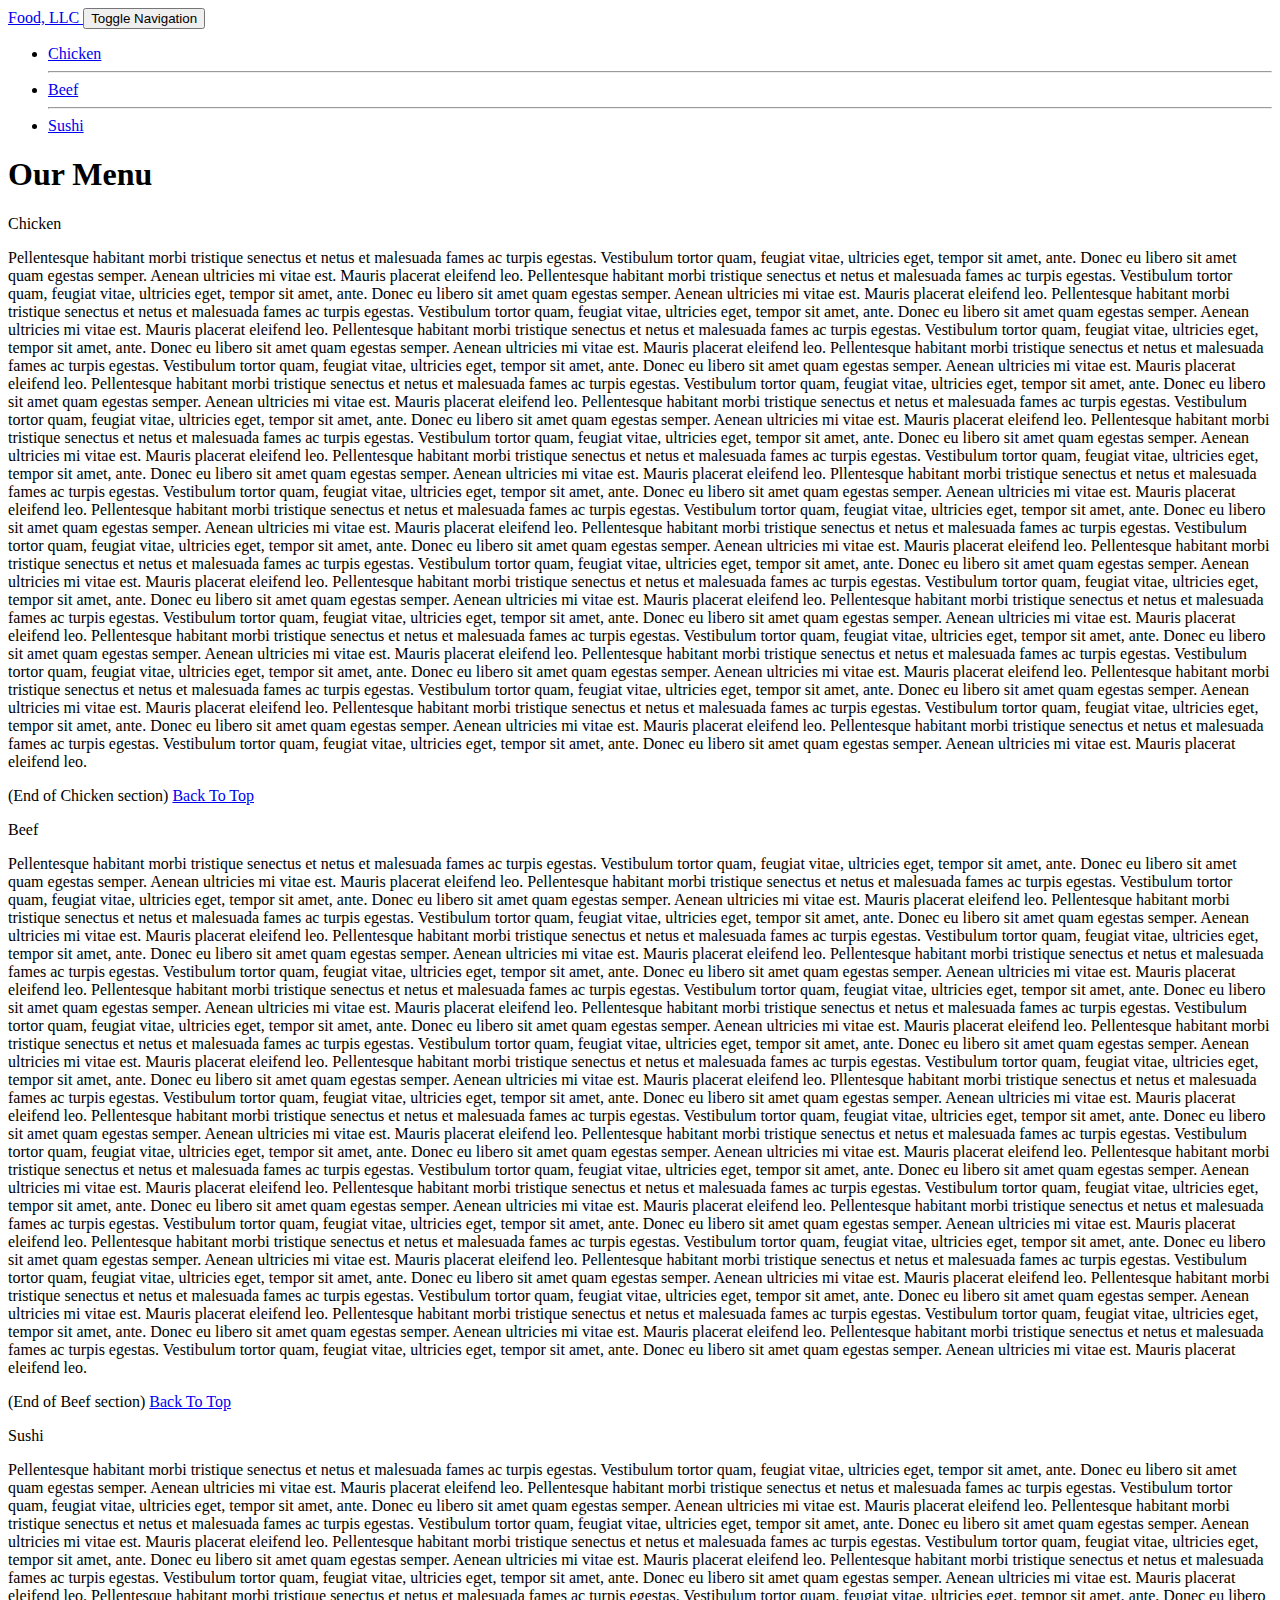
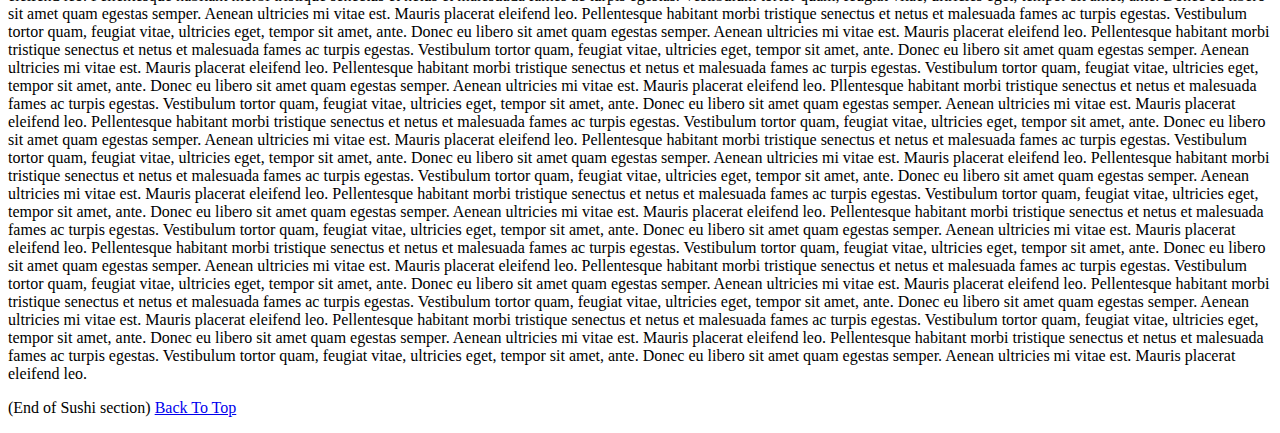
==== Site/Assignments/Week_03/index.html @ 059c3ccb "Week_03 edit links" ====
<!doctype html>
<html lang="en">
  <head>
    <meta charset="utf-8">
    <meta http-equiv="X-UA-Compatible" content="IE=edge">
    <meta name="viewport" content="width=device-width, initial-scale=1">

    <title>Twitter Bootstrap Assignment</title>
    <link rel="stylesheet" href="css/bootstrap.min.css">
    <link rel="stylesheet" href="css/styles.css">
  </head>
<body>

	<header>
		<nav id="header-nav" class="navbar navbar-default">
			<div class="container">
				<div class="navbar-header">
					<a href="index.html" class="navbar-brand pull-left">
						Food, LLC
					</a>

					<button type="button" class="navbar-toggle collapsed" data-toggle="collapse" data-target="#collapsable-nav" aria-expanded="false">
						<span class="sr-only">Toggle Navigation</span>
						<span class="icon-bar"></span>
						<span class="icon-bar"></span>
						<span class="icon-bar"></span>
					</button>
				</div>	<!--END NAVBAR HEADER-->

				<div id="collapsable-nav" class="collapse navbar-collapse">
					<ul id="nav-list" class="nav navbar-nav navbar-right visible-xs">
						<li>
							<a href="#chicken">Chicken</a>
							<hr class="divider">
						</li>
						<li>
							<a href="#beef">Beef</a>
							<hr class="divider">
						</li>
						<li>
							<a href="#sushi">Sushi</a>
						</li>
					</ul>
				</div>
			</div>	
		</nav>
	</header> <!--END OF HEADER-->

	<h1 id="top" class="text-center">
		Our Menu
	</h1>

	<div class="container">
		<div class="row">
			<section class="col-md-4 col-sm-6 col-xs-12">
				<div id="content-chicken" class="content">
					<div class="title_section" id="chicken">
						Chicken
					</div>
					<p>
						Pellentesque habitant morbi tristique senectus et netus et malesuada fames ac turpis egestas. Vestibulum tortor quam, feugiat vitae, ultricies eget, tempor sit amet, ante. Donec eu libero sit amet quam egestas semper. Aenean ultricies mi vitae est. Mauris placerat eleifend leo. Pellentesque habitant morbi tristique senectus et netus et malesuada fames ac turpis egestas. Vestibulum tortor quam, feugiat vitae, ultricies eget, tempor sit amet, ante. Donec eu libero sit amet quam egestas semper. Aenean ultricies mi vitae est. Mauris placerat eleifend leo. Pellentesque habitant morbi tristique senectus et netus et malesuada fames ac turpis egestas. Vestibulum tortor quam, feugiat vitae, ultricies eget, tempor sit amet, ante. Donec eu libero sit amet quam egestas semper. Aenean ultricies mi vitae est. Mauris placerat eleifend leo. Pellentesque habitant morbi tristique senectus et netus et malesuada fames ac turpis egestas. Vestibulum tortor quam, feugiat vitae, ultricies eget, tempor sit amet, ante. Donec eu libero sit amet quam egestas semper. Aenean ultricies mi vitae est. Mauris placerat eleifend leo. Pellentesque habitant morbi tristique senectus et netus et malesuada fames ac turpis egestas. Vestibulum tortor quam, feugiat vitae, ultricies eget, tempor sit amet, ante. Donec eu libero sit amet quam egestas semper. Aenean ultricies mi vitae est. Mauris placerat eleifend leo. Pellentesque habitant morbi tristique senectus et netus et malesuada fames ac turpis egestas. Vestibulum tortor quam, feugiat vitae, ultricies eget, tempor sit amet, ante. Donec eu libero sit amet quam egestas semper. Aenean ultricies mi vitae est. Mauris placerat eleifend leo. Pellentesque habitant morbi tristique senectus et netus et malesuada fames ac turpis egestas. Vestibulum tortor quam, feugiat vitae, ultricies eget, tempor sit amet, ante. Donec eu libero sit amet quam egestas semper. Aenean ultricies mi vitae est. Mauris placerat eleifend leo. Pellentesque habitant morbi tristique senectus et netus et malesuada fames ac turpis egestas. Vestibulum tortor quam, feugiat vitae, ultricies eget, tempor sit amet, ante. Donec eu libero sit amet quam egestas semper. Aenean ultricies mi vitae est. Mauris placerat eleifend leo. Pellentesque habitant morbi tristique senectus et netus et malesuada fames ac turpis egestas. Vestibulum tortor quam, feugiat vitae, ultricies eget, tempor sit amet, ante. Donec eu libero sit amet quam egestas semper. Aenean ultricies mi vitae est. Mauris placerat eleifend leo. Pllentesque habitant morbi tristique senectus et netus et malesuada fames ac turpis egestas. Vestibulum tortor quam, feugiat vitae, ultricies eget, tempor sit amet, ante. Donec eu libero sit amet quam egestas semper. Aenean ultricies mi vitae est. Mauris placerat eleifend leo. Pellentesque habitant morbi tristique senectus et netus et malesuada fames ac turpis egestas. Vestibulum tortor quam, feugiat vitae, ultricies eget, tempor sit amet, ante. Donec eu libero sit amet quam egestas semper. Aenean ultricies mi vitae est. Mauris placerat eleifend leo. Pellentesque habitant morbi tristique senectus et netus et malesuada fames ac turpis egestas. Vestibulum tortor quam, feugiat vitae, ultricies eget, tempor sit amet, ante. Donec eu libero sit amet quam egestas semper. Aenean ultricies mi vitae est. Mauris placerat eleifend leo. Pellentesque habitant morbi tristique senectus et netus et malesuada fames ac turpis egestas. Vestibulum tortor quam, feugiat vitae, ultricies eget, tempor sit amet, ante. Donec eu libero sit amet quam egestas semper. Aenean ultricies mi vitae est. Mauris placerat eleifend leo. Pellentesque habitant morbi tristique senectus et netus et malesuada fames ac turpis egestas. Vestibulum tortor quam, feugiat vitae, ultricies eget, tempor sit amet, ante. Donec eu libero sit amet quam egestas semper. Aenean ultricies mi vitae est. Mauris placerat eleifend leo. Pellentesque habitant morbi tristique senectus et netus et malesuada fames ac turpis egestas. Vestibulum tortor quam, feugiat vitae, ultricies eget, tempor sit amet, ante. Donec eu libero sit amet quam egestas semper. Aenean ultricies mi vitae est. Mauris placerat eleifend leo. Pellentesque habitant morbi tristique senectus et netus et malesuada fames ac turpis egestas. Vestibulum tortor quam, feugiat vitae, ultricies eget, tempor sit amet, ante. Donec eu libero sit amet quam egestas semper. Aenean ultricies mi vitae est. Mauris placerat eleifend leo. Pellentesque habitant morbi tristique senectus et netus et malesuada fames ac turpis egestas. Vestibulum tortor quam, feugiat vitae, ultricies eget, tempor sit amet, ante. Donec eu libero sit amet quam egestas semper. Aenean ultricies mi vitae est. Mauris placerat eleifend leo. Pellentesque habitant morbi tristique senectus et netus et malesuada fames ac turpis egestas. Vestibulum tortor quam, feugiat vitae, ultricies eget, tempor sit amet, ante. Donec eu libero sit amet quam egestas semper. Aenean ultricies mi vitae est. Mauris placerat eleifend leo. Pellentesque habitant morbi tristique senectus et netus et malesuada fames ac turpis egestas. Vestibulum tortor quam, feugiat vitae, ultricies eget, tempor sit amet, ante. Donec eu libero sit amet quam egestas semper. Aenean ultricies mi vitae est. Mauris placerat eleifend leo. Pellentesque habitant morbi tristique senectus et netus et malesuada fames ac turpis egestas. Vestibulum tortor quam, feugiat vitae, ultricies eget, tempor sit amet, ante. Donec eu libero sit amet quam egestas semper. Aenean ultricies mi vitae est. Mauris placerat eleifend leo.
					</p>
					<p>(End of Chicken section) <a href="#top">Back To Top</a></p>
				</div>
			</section>

			<section id="section-beef" class="col-md-4 col-sm-6 col-xs-12">
				<div class="content">
					<div class="title_section" id="beef">
						Beef
					</div>
					<p>
						Pellentesque habitant morbi tristique senectus et netus et malesuada fames ac turpis egestas. Vestibulum tortor quam, feugiat vitae, ultricies eget, tempor sit amet, ante. Donec eu libero sit amet quam egestas semper. Aenean ultricies mi vitae est. Mauris placerat eleifend leo. Pellentesque habitant morbi tristique senectus et netus et malesuada fames ac turpis egestas. Vestibulum tortor quam, feugiat vitae, ultricies eget, tempor sit amet, ante. Donec eu libero sit amet quam egestas semper. Aenean ultricies mi vitae est. Mauris placerat eleifend leo. Pellentesque habitant morbi tristique senectus et netus et malesuada fames ac turpis egestas. Vestibulum tortor quam, feugiat vitae, ultricies eget, tempor sit amet, ante. Donec eu libero sit amet quam egestas semper. Aenean ultricies mi vitae est. Mauris placerat eleifend leo. Pellentesque habitant morbi tristique senectus et netus et malesuada fames ac turpis egestas. Vestibulum tortor quam, feugiat vitae, ultricies eget, tempor sit amet, ante. Donec eu libero sit amet quam egestas semper. Aenean ultricies mi vitae est. Mauris placerat eleifend leo. Pellentesque habitant morbi tristique senectus et netus et malesuada fames ac turpis egestas. Vestibulum tortor quam, feugiat vitae, ultricies eget, tempor sit amet, ante. Donec eu libero sit amet quam egestas semper. Aenean ultricies mi vitae est. Mauris placerat eleifend leo. Pellentesque habitant morbi tristique senectus et netus et malesuada fames ac turpis egestas. Vestibulum tortor quam, feugiat vitae, ultricies eget, tempor sit amet, ante. Donec eu libero sit amet quam egestas semper. Aenean ultricies mi vitae est. Mauris placerat eleifend leo. Pellentesque habitant morbi tristique senectus et netus et malesuada fames ac turpis egestas. Vestibulum tortor quam, feugiat vitae, ultricies eget, tempor sit amet, ante. Donec eu libero sit amet quam egestas semper. Aenean ultricies mi vitae est. Mauris placerat eleifend leo. Pellentesque habitant morbi tristique senectus et netus et malesuada fames ac turpis egestas. Vestibulum tortor quam, feugiat vitae, ultricies eget, tempor sit amet, ante. Donec eu libero sit amet quam egestas semper. Aenean ultricies mi vitae est. Mauris placerat eleifend leo. Pellentesque habitant morbi tristique senectus et netus et malesuada fames ac turpis egestas. Vestibulum tortor quam, feugiat vitae, ultricies eget, tempor sit amet, ante. Donec eu libero sit amet quam egestas semper. Aenean ultricies mi vitae est. Mauris placerat eleifend leo. Pllentesque habitant morbi tristique senectus et netus et malesuada fames ac turpis egestas. Vestibulum tortor quam, feugiat vitae, ultricies eget, tempor sit amet, ante. Donec eu libero sit amet quam egestas semper. Aenean ultricies mi vitae est. Mauris placerat eleifend leo. Pellentesque habitant morbi tristique senectus et netus et malesuada fames ac turpis egestas. Vestibulum tortor quam, feugiat vitae, ultricies eget, tempor sit amet, ante. Donec eu libero sit amet quam egestas semper. Aenean ultricies mi vitae est. Mauris placerat eleifend leo. Pellentesque habitant morbi tristique senectus et netus et malesuada fames ac turpis egestas. Vestibulum tortor quam, feugiat vitae, ultricies eget, tempor sit amet, ante. Donec eu libero sit amet quam egestas semper. Aenean ultricies mi vitae est. Mauris placerat eleifend leo. Pellentesque habitant morbi tristique senectus et netus et malesuada fames ac turpis egestas. Vestibulum tortor quam, feugiat vitae, ultricies eget, tempor sit amet, ante. Donec eu libero sit amet quam egestas semper. Aenean ultricies mi vitae est. Mauris placerat eleifend leo. Pellentesque habitant morbi tristique senectus et netus et malesuada fames ac turpis egestas. Vestibulum tortor quam, feugiat vitae, ultricies eget, tempor sit amet, ante. Donec eu libero sit amet quam egestas semper. Aenean ultricies mi vitae est. Mauris placerat eleifend leo. Pellentesque habitant morbi tristique senectus et netus et malesuada fames ac turpis egestas. Vestibulum tortor quam, feugiat vitae, ultricies eget, tempor sit amet, ante. Donec eu libero sit amet quam egestas semper. Aenean ultricies mi vitae est. Mauris placerat eleifend leo. Pellentesque habitant morbi tristique senectus et netus et malesuada fames ac turpis egestas. Vestibulum tortor quam, feugiat vitae, ultricies eget, tempor sit amet, ante. Donec eu libero sit amet quam egestas semper. Aenean ultricies mi vitae est. Mauris placerat eleifend leo. Pellentesque habitant morbi tristique senectus et netus et malesuada fames ac turpis egestas. Vestibulum tortor quam, feugiat vitae, ultricies eget, tempor sit amet, ante. Donec eu libero sit amet quam egestas semper. Aenean ultricies mi vitae est. Mauris placerat eleifend leo. Pellentesque habitant morbi tristique senectus et netus et malesuada fames ac turpis egestas. Vestibulum tortor quam, feugiat vitae, ultricies eget, tempor sit amet, ante. Donec eu libero sit amet quam egestas semper. Aenean ultricies mi vitae est. Mauris placerat eleifend leo. Pellentesque habitant morbi tristique senectus et netus et malesuada fames ac turpis egestas. Vestibulum tortor quam, feugiat vitae, ultricies eget, tempor sit amet, ante. Donec eu libero sit amet quam egestas semper. Aenean ultricies mi vitae est. Mauris placerat eleifend leo. Pellentesque habitant morbi tristique senectus et netus et malesuada fames ac turpis egestas. Vestibulum tortor quam, feugiat vitae, ultricies eget, tempor sit amet, ante. Donec eu libero sit amet quam egestas semper. Aenean ultricies mi vitae est. Mauris placerat eleifend leo.
					</p>
					<p>(End of Beef section) <a href="#top">Back To Top</a></p>
				</div>
			</section>

			<section id="section-sushi" class="col-md-4 col-sm-12 col-xs-12">
				<div class="content">
					<div class="title_section" id="sushi">
						Sushi
					</div>
					<p>
						Pellentesque habitant morbi tristique senectus et netus et malesuada fames ac turpis egestas. Vestibulum tortor quam, feugiat vitae, ultricies eget, tempor sit amet, ante. Donec eu libero sit amet quam egestas semper. Aenean ultricies mi vitae est. Mauris placerat eleifend leo. Pellentesque habitant morbi tristique senectus et netus et malesuada fames ac turpis egestas. Vestibulum tortor quam, feugiat vitae, ultricies eget, tempor sit amet, ante. Donec eu libero sit amet quam egestas semper. Aenean ultricies mi vitae est. Mauris placerat eleifend leo. Pellentesque habitant morbi tristique senectus et netus et malesuada fames ac turpis egestas. Vestibulum tortor quam, feugiat vitae, ultricies eget, tempor sit amet, ante. Donec eu libero sit amet quam egestas semper. Aenean ultricies mi vitae est. Mauris placerat eleifend leo. Pellentesque habitant morbi tristique senectus et netus et malesuada fames ac turpis egestas. Vestibulum tortor quam, feugiat vitae, ultricies eget, tempor sit amet, ante. Donec eu libero sit amet quam egestas semper. Aenean ultricies mi vitae est. Mauris placerat eleifend leo. Pellentesque habitant morbi tristique senectus et netus et malesuada fames ac turpis egestas. Vestibulum tortor quam, feugiat vitae, ultricies eget, tempor sit amet, ante. Donec eu libero sit amet quam egestas semper. Aenean ultricies mi vitae est. Mauris placerat eleifend leo. Pellentesque habitant morbi tristique senectus et netus et malesuada fames ac turpis egestas. Vestibulum tortor quam, feugiat vitae, ultricies eget, tempor sit amet, ante. Donec eu libero sit amet quam egestas semper. Aenean ultricies mi vitae est. Mauris placerat eleifend leo. Pellentesque habitant morbi tristique senectus et netus et malesuada fames ac turpis egestas. Vestibulum tortor quam, feugiat vitae, ultricies eget, tempor sit amet, ante. Donec eu libero sit amet quam egestas semper. Aenean ultricies mi vitae est. Mauris placerat eleifend leo. Pellentesque habitant morbi tristique senectus et netus et malesuada fames ac turpis egestas. Vestibulum tortor quam, feugiat vitae, ultricies eget, tempor sit amet, ante. Donec eu libero sit amet quam egestas semper. Aenean ultricies mi vitae est. Mauris placerat eleifend leo. Pellentesque habitant morbi tristique senectus et netus et malesuada fames ac turpis egestas. Vestibulum tortor quam, feugiat vitae, ultricies eget, tempor sit amet, ante. Donec eu libero sit amet quam egestas semper. Aenean ultricies mi vitae est. Mauris placerat eleifend leo. Pllentesque habitant morbi tristique senectus et netus et malesuada fames ac turpis egestas. Vestibulum tortor quam, feugiat vitae, ultricies eget, tempor sit amet, ante. Donec eu libero sit amet quam egestas semper. Aenean ultricies mi vitae est. Mauris placerat eleifend leo. Pellentesque habitant morbi tristique senectus et netus et malesuada fames ac turpis egestas. Vestibulum tortor quam, feugiat vitae, ultricies eget, tempor sit amet, ante. Donec eu libero sit amet quam egestas semper. Aenean ultricies mi vitae est. Mauris placerat eleifend leo. Pellentesque habitant morbi tristique senectus et netus et malesuada fames ac turpis egestas. Vestibulum tortor quam, feugiat vitae, ultricies eget, tempor sit amet, ante. Donec eu libero sit amet quam egestas semper. Aenean ultricies mi vitae est. Mauris placerat eleifend leo. Pellentesque habitant morbi tristique senectus et netus et malesuada fames ac turpis egestas. Vestibulum tortor quam, feugiat vitae, ultricies eget, tempor sit amet, ante. Donec eu libero sit amet quam egestas semper. Aenean ultricies mi vitae est. Mauris placerat eleifend leo. Pellentesque habitant morbi tristique senectus et netus et malesuada fames ac turpis egestas. Vestibulum tortor quam, feugiat vitae, ultricies eget, tempor sit amet, ante. Donec eu libero sit amet quam egestas semper. Aenean ultricies mi vitae est. Mauris placerat eleifend leo. Pellentesque habitant morbi tristique senectus et netus et malesuada fames ac turpis egestas. Vestibulum tortor quam, feugiat vitae, ultricies eget, tempor sit amet, ante. Donec eu libero sit amet quam egestas semper. Aenean ultricies mi vitae est. Mauris placerat eleifend leo. Pellentesque habitant morbi tristique senectus et netus et malesuada fames ac turpis egestas. Vestibulum tortor quam, feugiat vitae, ultricies eget, tempor sit amet, ante. Donec eu libero sit amet quam egestas semper. Aenean ultricies mi vitae est. Mauris placerat eleifend leo. Pellentesque habitant morbi tristique senectus et netus et malesuada fames ac turpis egestas. Vestibulum tortor quam, feugiat vitae, ultricies eget, tempor sit amet, ante. Donec eu libero sit amet quam egestas semper. Aenean ultricies mi vitae est. Mauris placerat eleifend leo. Pellentesque habitant morbi tristique senectus et netus et malesuada fames ac turpis egestas. Vestibulum tortor quam, feugiat vitae, ultricies eget, tempor sit amet, ante. Donec eu libero sit amet quam egestas semper. Aenean ultricies mi vitae est. Mauris placerat eleifend leo. Pellentesque habitant morbi tristique senectus et netus et malesuada fames ac turpis egestas. Vestibulum tortor quam, feugiat vitae, ultricies eget, tempor sit amet, ante. Donec eu libero sit amet quam egestas semper. Aenean ultricies mi vitae est. Mauris placerat eleifend leo. Pellentesque habitant morbi tristique senectus et netus et malesuada fames ac turpis egestas. Vestibulum tortor quam, feugiat vitae, ultricies eget, tempor sit amet, ante. Donec eu libero sit amet quam egestas semper. Aenean ultricies mi vitae est. Mauris placerat eleifend leo.
					</p>
					<p>(End of Sushi section) <a href="#top">Back To Top</a></p>
				</div>
			</section>
		</div>
	</div>

	<!-- jQuery (Bootstrap JS plugins depend on it) -->
	<script src="js/jquery-2.2.3.min.js"></script>
	<script src="js/bootstrap.min.js"></script>
	<script src="js/script.js"></script>

</body>
</html>
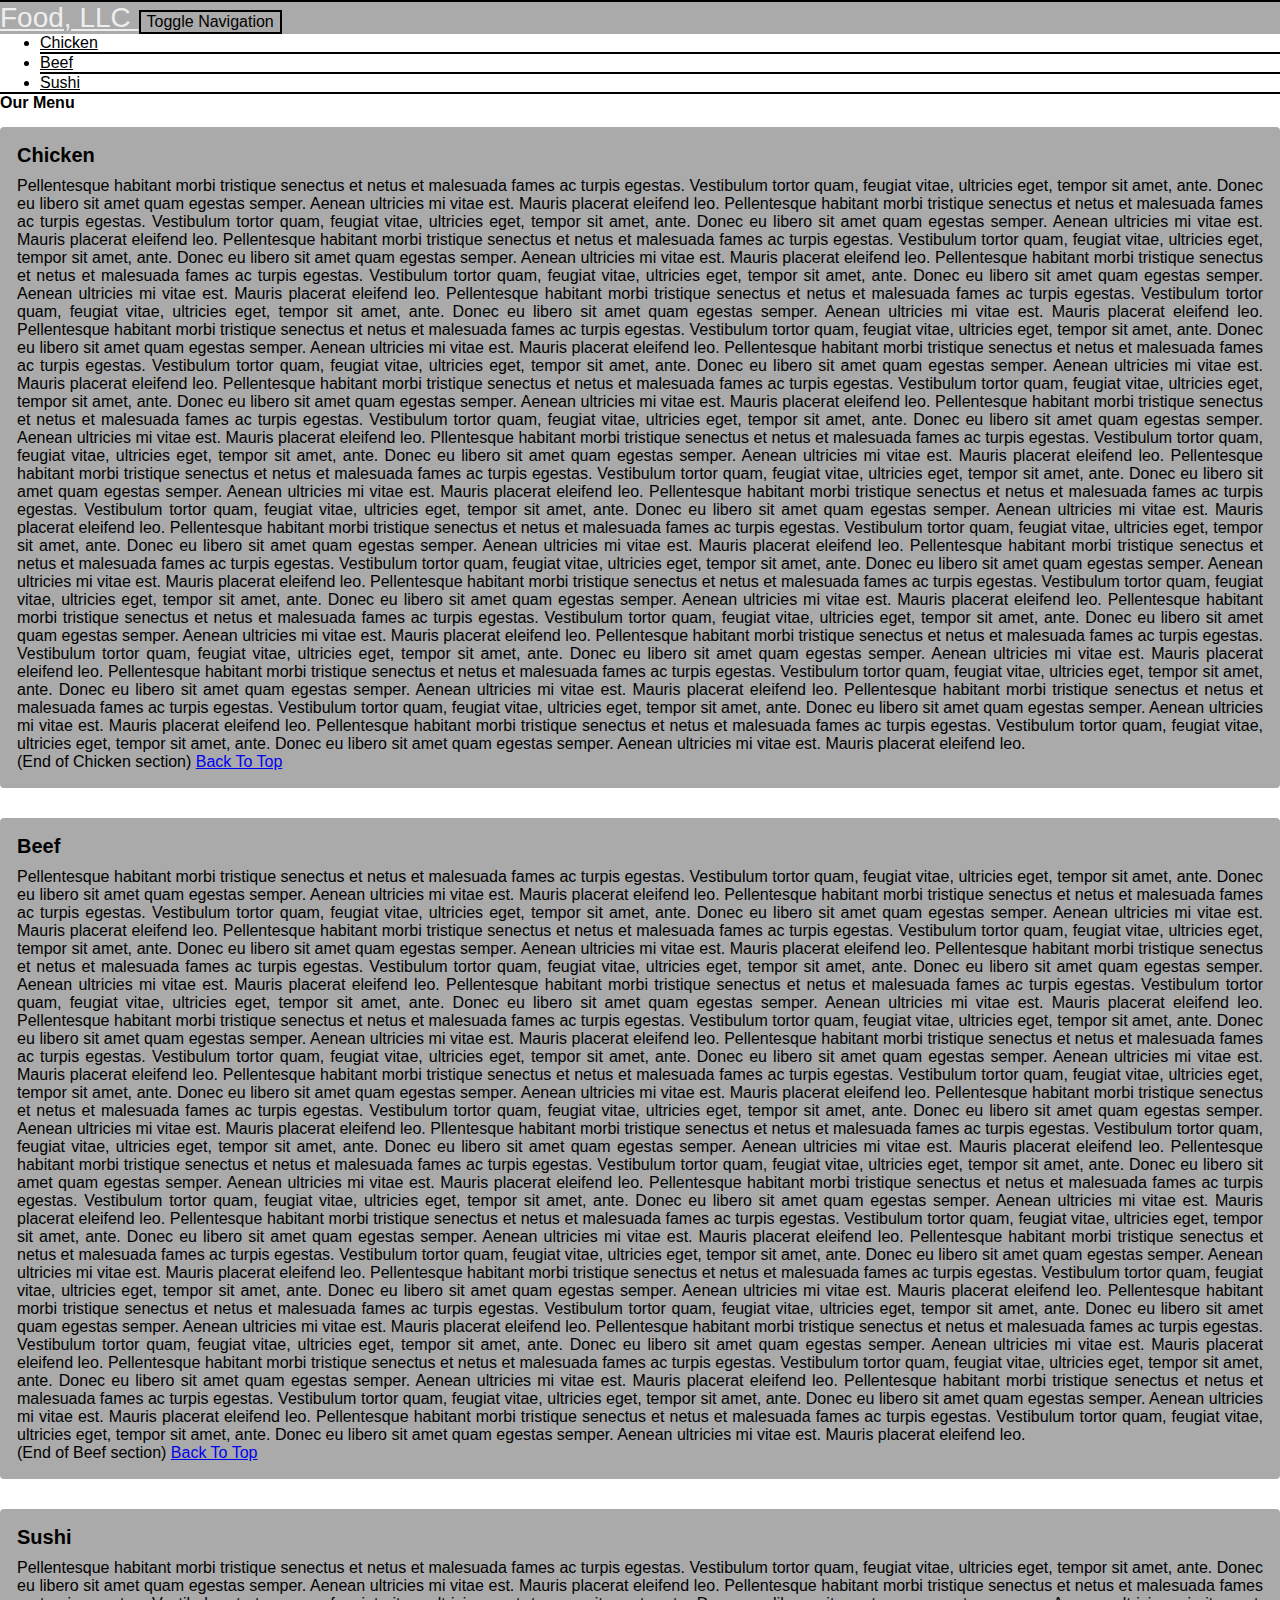
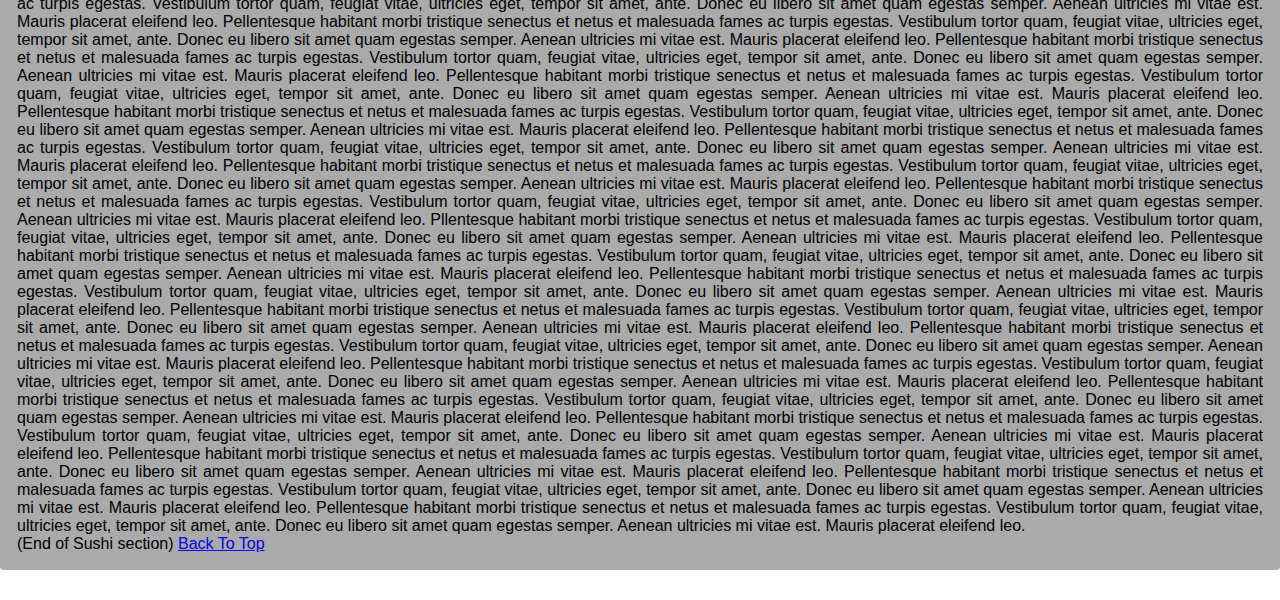
==== commit 38dd9fea: "Week_03 edit classes" ====
--- a/Site/Assignments/Week_03/index.html
+++ b/Site/Assignments/Week_03/index.html
@@ -54,7 +54,7 @@
 		<div class="row">
 			<section class="col-md-4 col-sm-6 col-xs-12">
 				<div id="content-chicken" class="content">
-					<div class="title_section" id="chicken">
+					<div class="title_section text-center" id="chicken">
 						Chicken
 					</div>
 					<p>
@@ -66,7 +66,7 @@
 
 			<section id="section-beef" class="col-md-4 col-sm-6 col-xs-12">
 				<div class="content">
-					<div class="title_section" id="beef">
+					<div class="title_section text-center" id="beef">
 						Beef
 					</div>
 					<p>
@@ -78,7 +78,7 @@
 
 			<section id="section-sushi" class="col-md-4 col-sm-12 col-xs-12">
 				<div class="content">
-					<div class="title_section" id="sushi">
+					<div class="title_section text-center" id="sushi">
 						Sushi
 					</div>
 					<p>
--- a/Site/Assignments/Week_03/css/styles.css
+++ b/Site/Assignments/Week_03/css/styles.css
@@ -0,0 +1,80 @@
+
+/********** Base styles **********/
+* {
+  box-sizing: border-box;
+  margin: 0px;
+  font-size: 16px;
+  font-family: Helvetica;
+}
+
+#header-nav {
+  border-top: 2px solid black;
+  border-bottom: 2px solid black;
+  background-color: #aaa;
+  border-radius: 0;
+}
+
+.navbar-default .navbar-brand {
+  color: #eee;
+  font-size: 1.75em;
+}
+.navbar-default .navbar-brand:hover {
+  color: #eee;
+}
+
+#header-nav .container .navbar-header button.collapsed {
+  background-color: #aaa;
+  border: 2px solid black;
+}
+#header-nav .container .navbar-header button.collapsed .icon-bar {
+  background-color: black;
+}
+
+#header-nav .container .navbar-header button {
+  background-color: #aaa;
+  border: 2px solid #eee;
+}
+#header-nav .container .navbar-header button .icon-bar {
+  background-color: #eee;
+}
+
+#nav-list {
+  margin-top: 0;
+  margin-bottom: 0;
+  background-color: white;
+}
+#nav-list li {
+  margin: 0;
+}
+#nav-list li hr.divider {
+  margin: 0px;
+  border: 1px solid black;
+}
+#nav-list li a {
+  color: black;
+}
+#nav-list li a:hover {
+  background-color: #aaa;
+  color: white;
+}
+
+/*END HEADER*/
+
+section {
+  margin-bottom: 30px;
+  margin-top: 15px;
+}
+section .content {
+  border: 2px solid #aaa;
+  border-radius: 4px;
+  padding: 15px;
+  background-color: #aaa;
+  color: black;
+  text-align: justify;
+}
+section .title_section {
+  font-size: 1.25em;
+  font-weight: bold;
+  margin-bottom: 10px;
+  color: black;
+}
